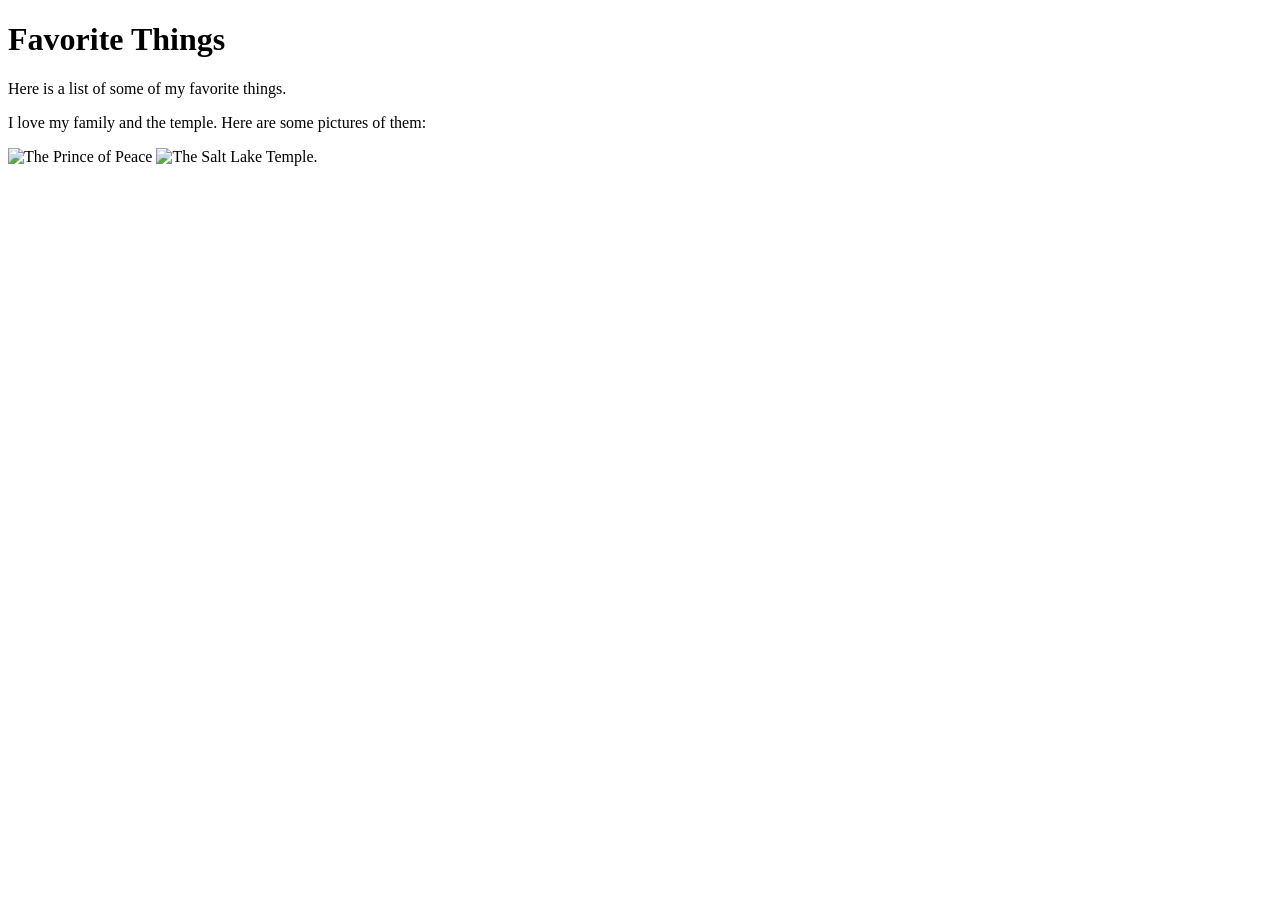
==== Week 1/index.html @ 6f3c3961 "jfgmjgmj" ====
<!DOCTYPE html>
<html lang="en-US">
    <head>
        <meta charset="utf-8">
        <meta name="viewport" content="width=device-width, initial-scale=1">
        <title>My Favorite Things</title>
    </head>
    <body>
        <h1>Favorite Things</h1>
        <p>Here is a list of some of my favorite things.</p>
        <p>I love my family and the temple. Here are some pictures of them:</p>

        <img src="c:\Users\admin\OneDrive\Pictures\Screenshot_20260614_162016_Instagram.jpg" alt="The Prince of Peace">
        <img src="images/salt-lake-temple.jpg" alt="The Salt Lake Temple.">
    </body>
</html>
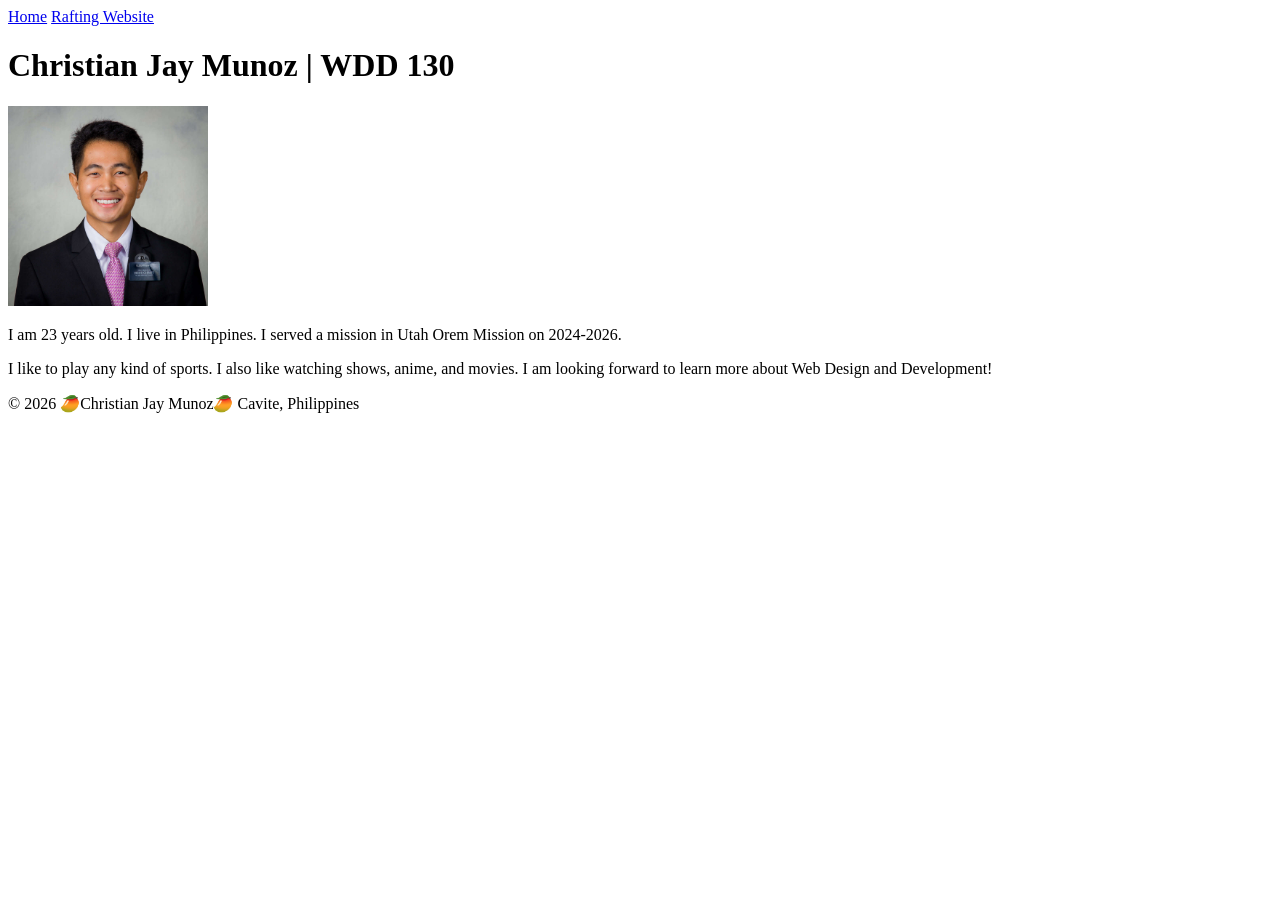
==== commit 00c4c5c6: "My Profile" ====
--- a/Week 1/index.html
+++ b/Week 1/index.html
@@ -3,14 +3,23 @@
     <head>
         <meta charset="utf-8">
         <meta name="viewport" content="width=device-width, initial-scale=1">
-        <title>My Favorite Things</title>
+        <title>Christian Jay Munoz | WDD 130</title>
     </head>
     <body>
-        <h1>Favorite Things</h1>
-        <p>Here is a list of some of my favorite things.</p>
-        <p>I love my family and the temple. Here are some pictures of them:</p>
-
-        <img src="c:\Users\admin\OneDrive\Pictures\Screenshot_20260614_162016_Instagram.jpg" alt="The Prince of Peace">
-        <img src="images/salt-lake-temple.jpg" alt="The Salt Lake Temple.">
+        <header>
+            <nav>
+                <a href="#">Home</a>
+                <a href="wwr/">Rafting Website</a>
+            </nav>
+        </header>
+        <main>
+            <h1>Christian Jay Munoz | WDD 130</h1>
+            <img src="profile.jpg" alt="Christian Jay Munoz" width="200">
+            <p>I am 23 years old. I live in Philippines. I served a mission in Utah Orem Mission on 2024-2026. 
+            <p>I like to play any kind of sports. I also like watching shows, anime, and movies. I am looking forward to learn more about Web Design and Development!</p>
+        </main>
+        <footer>
+            <p>©️ 2026 🥭Christian Jay Munoz🥭 Cavite, Philippines</p>
+        </footer>
     </body>
 </html>
